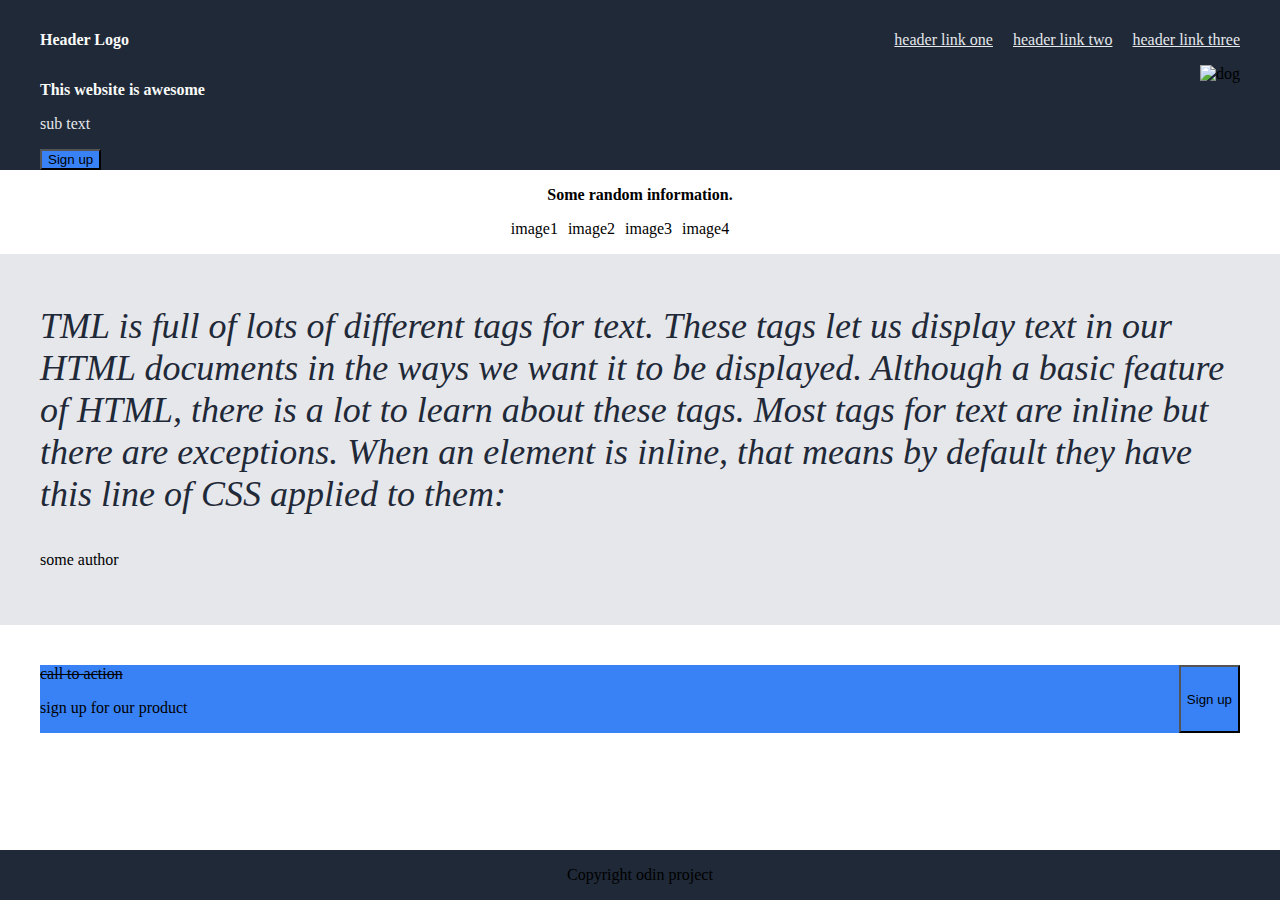
==== landing-page/index.html @ ef4be6ed "sort new directories out" ====
<!DOCTYPE html>
<html lang="en">
<head>
    <meta charset="UTF-8">
    <meta name="viewport" content="width=device-width, initial-scale=1.0">
    <link rel="stylesheet" href="style.css">
    <title>Document</title>
</head>
<body>
    <div class="header-background">
        <div class="header">
            <ul>
                <li class="first-one">Header Logo</li>
                <li class="right-header"><a href="#">header link one</a></li>
                <li class="right-header"><a href="#">header link two</a></li>
                <li class="right-header"><a href="#">header link three</a></li>
            </ul>
        </div>
        <div class="header-content">
            <div>
                <p class="first-p">This website is awesome</p>
                <p class="a">sub text</p>
                <button>Sign up</button>
            </div>
            <img src="../../Downloads/charlesdeluvio-Mv9hjnEUHR4-unsplash.jpg" alt="dog">    
        </div>
    </div>
    <div class="s-content">
        <p class="second-p">Some random information.</p>
        <ul class="second-l">
            <li>image1</li>
            <li>image2</li>
            <li>image3</li>
            <li>image4</li>
        </ul>
        <script>
            const MAX = 57
            let actual = MAX - 13
            percentage = actual / MAX 
        </script>
    </div>
    <div class="t-content">
        <p class="third-p">TML is full of lots of different tags for text. These tags let us display text in our HTML documents in the ways we want it to be displayed. Although a basic feature of HTML, there is a lot to learn about these tags. Most tags for text are inline but there are exceptions. When an element is inline, that means by default they have this line of CSS applied to them:</p>
        <p>some author</p>
    </div>
    <div class="blank">
        <div class="blue-button">
                <div>
                    <s>call to action</s>
                    <p>sign up for our product</p>
                </div>                                            
            <button class="s-button">Sign up</button>
        </div>
    </div>
    <div class="footer">
        <p class="p">Copyright odin project</p>
    </div>
</body>
</html>
---- landing-page/style.css ----
body {
    padding: 0;
    margin: auto;
}

.header-background , .footer {
    background-color: #1F2937;
}

.header-background {
    padding-left: 40px;
    padding-top: 15px;
}

ul {
    display: flex;
    list-style-type: none;
    padding-left: 0;
    padding-right: 40px;
    gap: 20px;
}

.first-one {
    color: #F9FAF8;
    font-weight: 700;
    margin-right: auto;
}

.header-content {
    display: flex;
}

img {
    max-height: 200px;
    width: auto;
    margin-left: auto;
    padding-right: 40px;
}

.t-content {
    background-color: #E5E7EB;
    padding: 40px;
    padding-top: 15px;
}

.first-p {
    color: #F9FAF8;
    font-weight: bold;
    font: 10px;
}

button {
    background-color: #3882f6;
}

a , .a {
    color: #E5E7EB;
}

.second-p {
    text-align: center;
    font-weight: 900;
}

.second-l {
    justify-content: center;
    gap: 10px;
} 

.third-p {
    font-style: italic;
    color: #1F2937;
    font-size: 36px;
}

.blue-button {
    display: flex;
    background-color: #3882f6;
    margin: 40px;
}

.s-button {
    margin-left: auto;
}

.footer {
    position: fixed;
    bottom: 0;
    left: 0;
    right: 0;
    display: flex;
    justify-content: center;
}

.p-footer {
    color: #F9FAF8
}
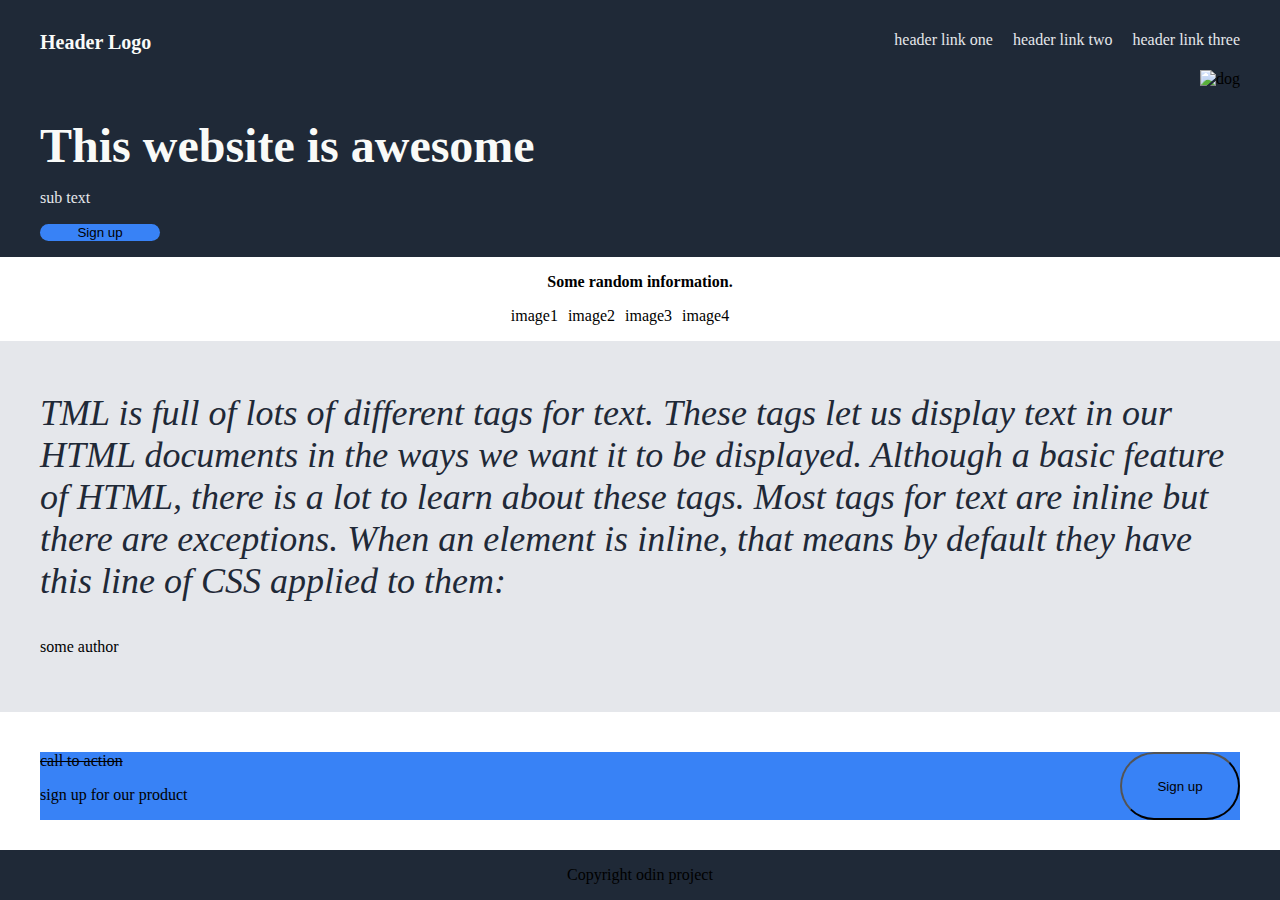
==== commit 6fa2fbd7: "update hero" ====
--- a/landing-page/index.html
+++ b/landing-page/index.html
@@ -10,17 +10,17 @@
     <div class="header-background">
         <div class="header">
             <ul>
-                <li class="first-one">Header Logo</li>
-                <li class="right-header"><a href="#">header link one</a></li>
-                <li class="right-header"><a href="#">header link two</a></li>
-                <li class="right-header"><a href="#">header link three</a></li>
+                <li id="first-one">Header Logo</li>
+                <li><a href="#">header link one</a></li>
+                <li><a href="#">header link two</a></li>
+                <li><a href="#">header link three</a></li>
             </ul>
         </div>
         <div class="header-content">
             <div>
-                <p class="first-p">This website is awesome</p>
-                <p class="a">sub text</p>
-                <button>Sign up</button>
+                <p id="first-p">This website is awesome</p>
+                <p id="a">sub text</p>
+                <button id="f-button">Sign up</button>
             </div>
             <img src="../../Downloads/charlesdeluvio-Mv9hjnEUHR4-unsplash.jpg" alt="dog">    
         </div>
--- a/landing-page/style.css
+++ b/landing-page/style.css
@@ -20,10 +20,11 @@
     gap: 20px;
 }
 
-.first-one {
+#first-one {
     color: #F9FAF8;
     font-weight: 700;
     margin-right: auto;
+    font-size: 20px;
 }
 
 .header-content {
@@ -43,18 +44,26 @@
     padding-top: 15px;
 }
 
-.first-p {
+#first-p {
     color: #F9FAF8;
     font-weight: bold;
-    font: 10px;
+    font-size: 48px;
+    margin-bottom: 0;
+}
+#f-button {
+    margin-bottom: 16px;
+    border: 0;
 }
 
 button {
     background-color: #3882f6;
+    border-radius: 180px;
+    width: 120px;
 }
 
-a , .a {
+a , #a {
     color: #E5E7EB;
+    text-decoration: none;
 }
 
 .second-p {
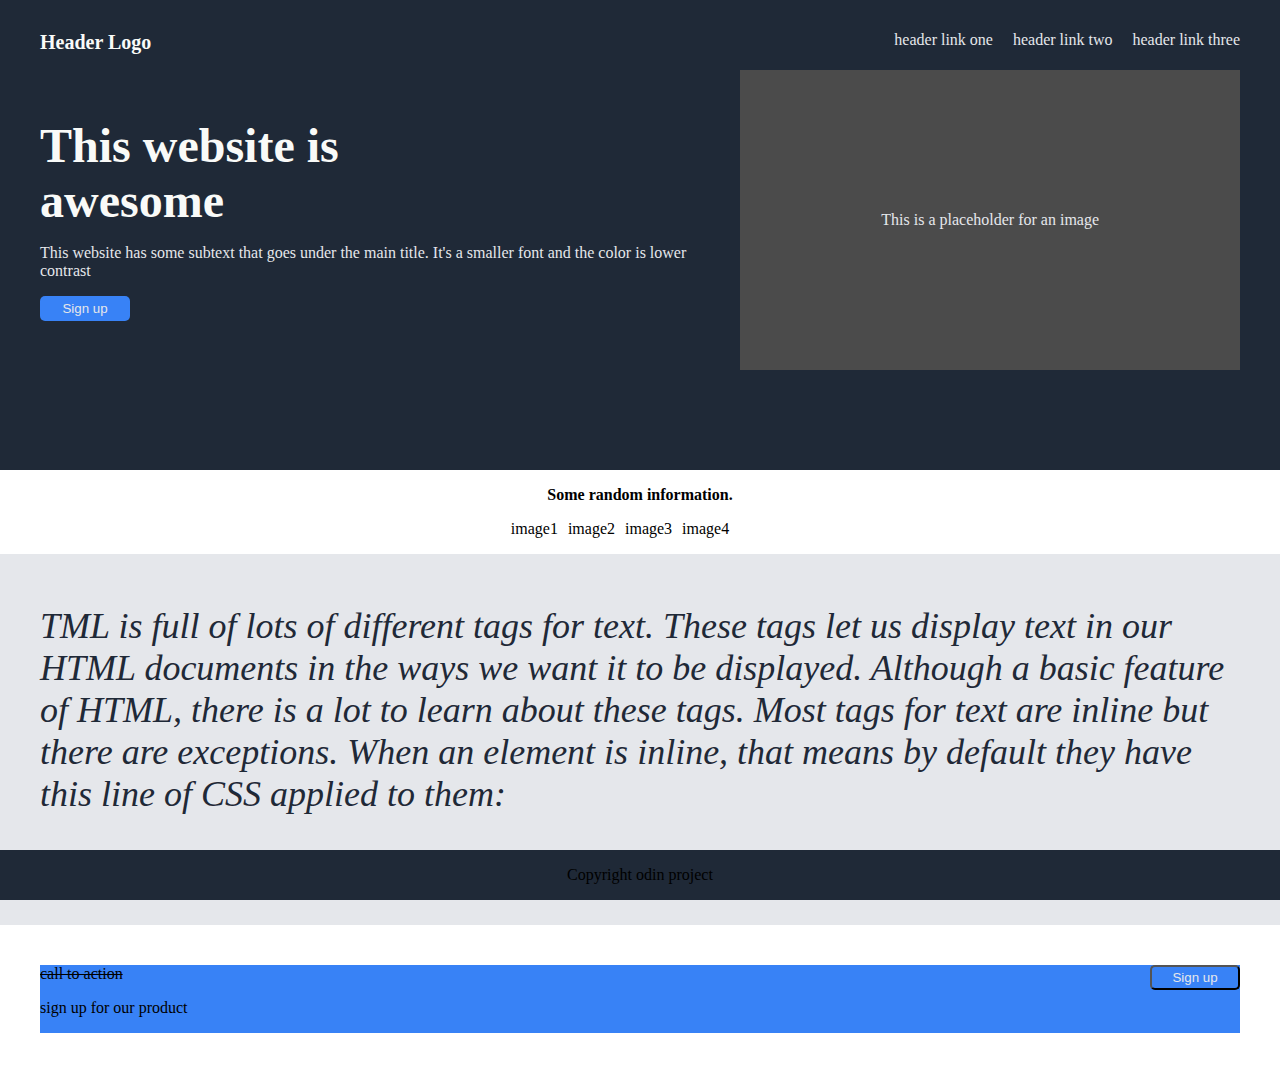
==== commit 06373528: "style hero content" ====
--- a/landing-page/index.html
+++ b/landing-page/index.html
@@ -8,9 +8,9 @@
 </head>
 <body>
     <div class="header-background">
-        <div class="header">
+        <div>
             <ul>
-                <li id="first-one">Header Logo</li>
+                <li id="listHeader">Header Logo</li>
                 <li><a href="#">header link one</a></li>
                 <li><a href="#">header link two</a></li>
                 <li><a href="#">header link three</a></li>
@@ -18,11 +18,11 @@
         </div>
         <div class="header-content">
             <div>
-                <p id="first-p">This website is awesome</p>
-                <p id="a">sub text</p>
-                <button id="f-button">Sign up</button>
+                <p id="title">This website is awesome</p>
+                <p id="subtext">This website has some subtext that goes under the main title. It's a smaller font and the color is lower contrast</p>
+                <button id="buttonHeader">Sign up</button>
             </div>
-            <img src="../../Downloads/charlesdeluvio-Mv9hjnEUHR4-unsplash.jpg" alt="dog">    
+            <div class="image1">This is a placeholder for an image</div>
         </div>
     </div>
     <div class="s-content">
--- a/landing-page/style.css
+++ b/landing-page/style.css
@@ -20,7 +20,7 @@
     gap: 20px;
 }
 
-#first-one {
+#listHeader {
     color: #F9FAF8;
     font-weight: 700;
     margin-right: auto;
@@ -29,43 +29,49 @@
 
 .header-content {
     display: flex;
+    height: 400px;
 }
-
-img {
-    max-height: 200px;
-    width: auto;
-    margin-left: auto;
-    padding-right: 40px;
-}
-
 .t-content {
     background-color: #E5E7EB;
     padding: 40px;
     padding-top: 15px;
 }
 
-#first-p {
+#title {
     color: #F9FAF8;
     font-weight: bold;
     font-size: 48px;
     margin-bottom: 0;
+    width: 400px;
 }
-#f-button {
+a , #subtext {
+    color: #E5E7EB;
+    text-decoration: none;    
+}
+#buttonHeader {
     margin-bottom: 16px;
-    border: 0;
+    border: 0;    
 }
-
+.image1 {
+    background-color: #4b4b4b;
+    margin-right: 40px;
+    margin-left: auto;
+    margin-bottom: 100px;
+    display: flex;
+    justify-content: center;
+    align-items: center;
+    width: 500px;
+    height: 300px;  
+    color: #E5E7EB;
+}
 button {
     background-color: #3882f6;
-    border-radius: 180px;
-    width: 120px;
+    border-radius: 5px;
+    width: 90px;
+    height: 25px;
+    color: #E5E7EB;
+    font-weight: 500;
 }
-
-a , #a {
-    color: #E5E7EB;
-    text-decoration: none;
-}
-
 .second-p {
     text-align: center;
     font-weight: 900;
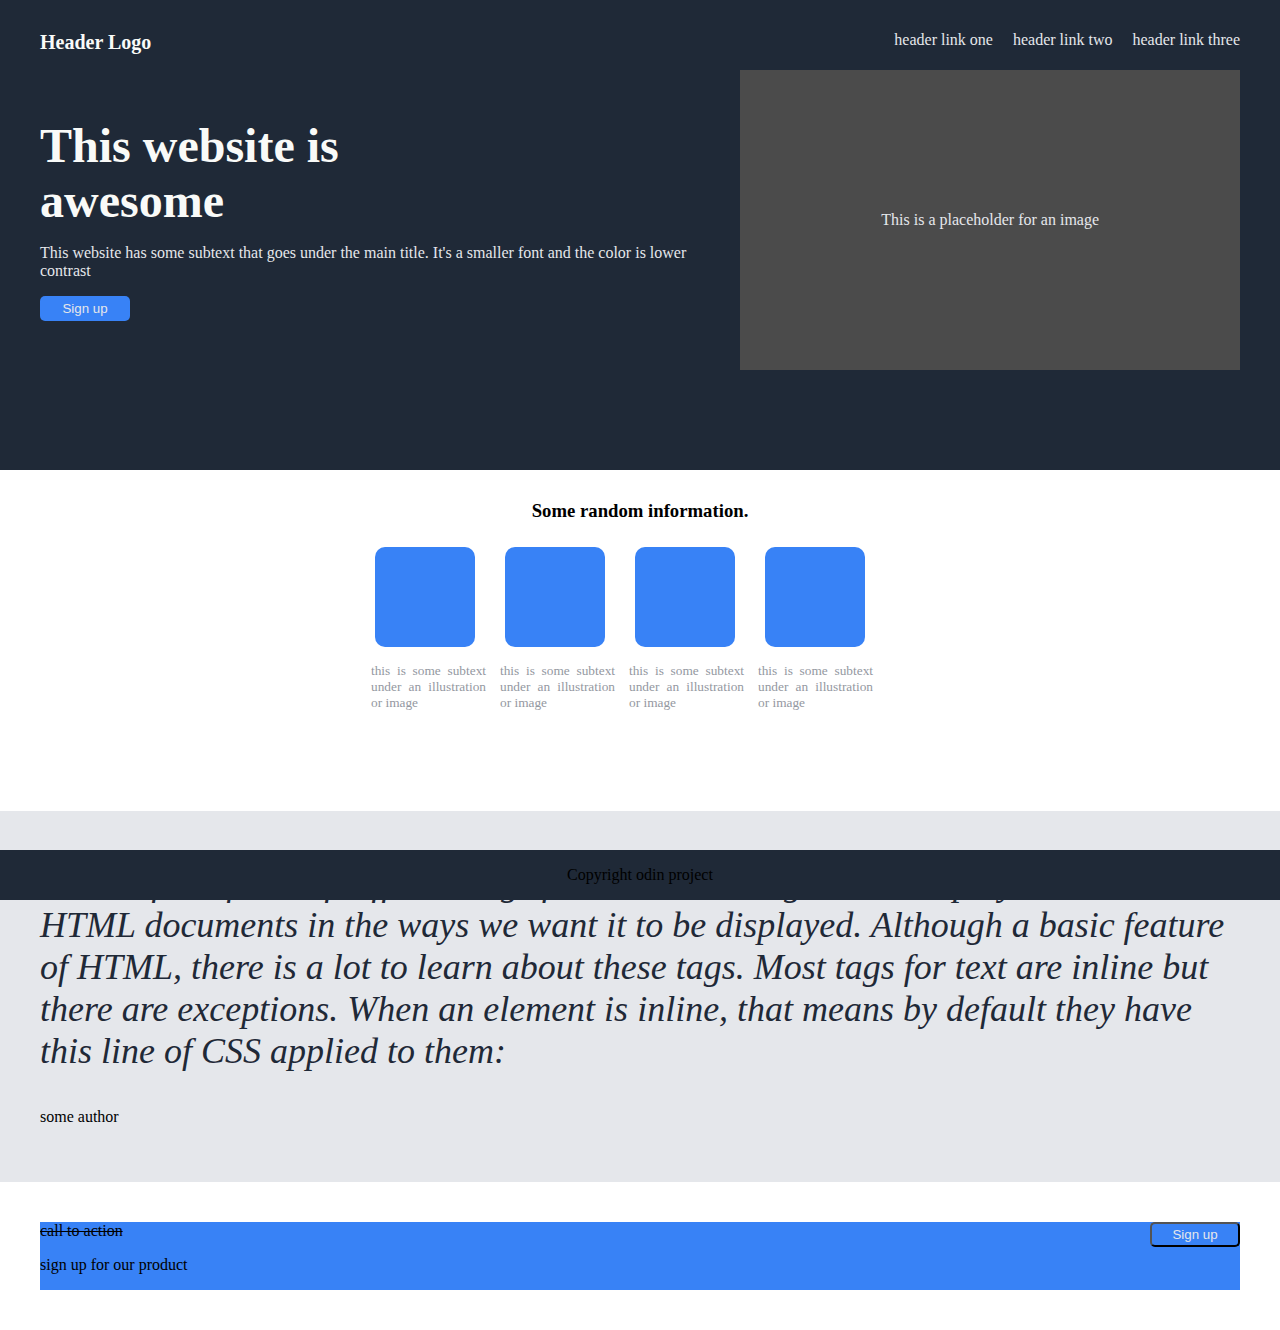
==== commit 5577adb0: "style random information" ====
--- a/landing-page/index.html
+++ b/landing-page/index.html
@@ -25,13 +25,19 @@
             <div class="image1">This is a placeholder for an image</div>
         </div>
     </div>
-    <div class="s-content">
-        <p class="second-p">Some random information.</p>
-        <ul class="second-l">
-            <li>image1</li>
-            <li>image2</li>
-            <li>image3</li>
-            <li>image4</li>
+    <div class="randomInformation">
+        <h3 style="text-align: center; margin-top: 30px;">Some random information.</h3>
+        <ul class="images">
+            <li></li>
+            <li></li>
+            <li></li>
+            <li></li>
+        </ul>
+        <ul class="subtext">
+            <li>this is some subtext under an illustration or image</li>
+            <li>this is some subtext under an illustration or image</li>
+            <li>this is some subtext under an illustration or image</li>
+            <li>this is some subtext under an illustration or image</li>
         </ul>
         <script>
             const MAX = 57
--- a/landing-page/style.css
+++ b/landing-page/style.css
@@ -63,6 +63,7 @@
     width: 500px;
     height: 300px;  
     color: #E5E7EB;
+
 }
 button {
     background-color: #3882f6;
@@ -72,16 +73,33 @@
     color: #E5E7EB;
     font-weight: 500;
 }
-.second-p {
-    text-align: center;
-    font-weight: 900;
+.images {
+    justify-content: center;
+    gap: 30px;
+    margin-top: 25px;
 }
-
-.second-l {
+.images > li {
+    border: 3px;
+    border-color: #3882f6;
+    background-color: #3882f6;
+    border-radius: 10px;
+    height: 100px;
+    width: 100px;
+}
+.subtext{
     justify-content: center;
     gap: 10px;
-} 
-
+    margin-bottom: 100px;
+}
+.subtext > li {
+    width: 120px;
+    text-align: justify;
+    font-weight: 500;
+    font-size: smaller;
+    color: #9498a1;
+    width: 115px;
+    margin-left: 4px;
+}
 .third-p {
     font-style: italic;
     color: #1F2937;
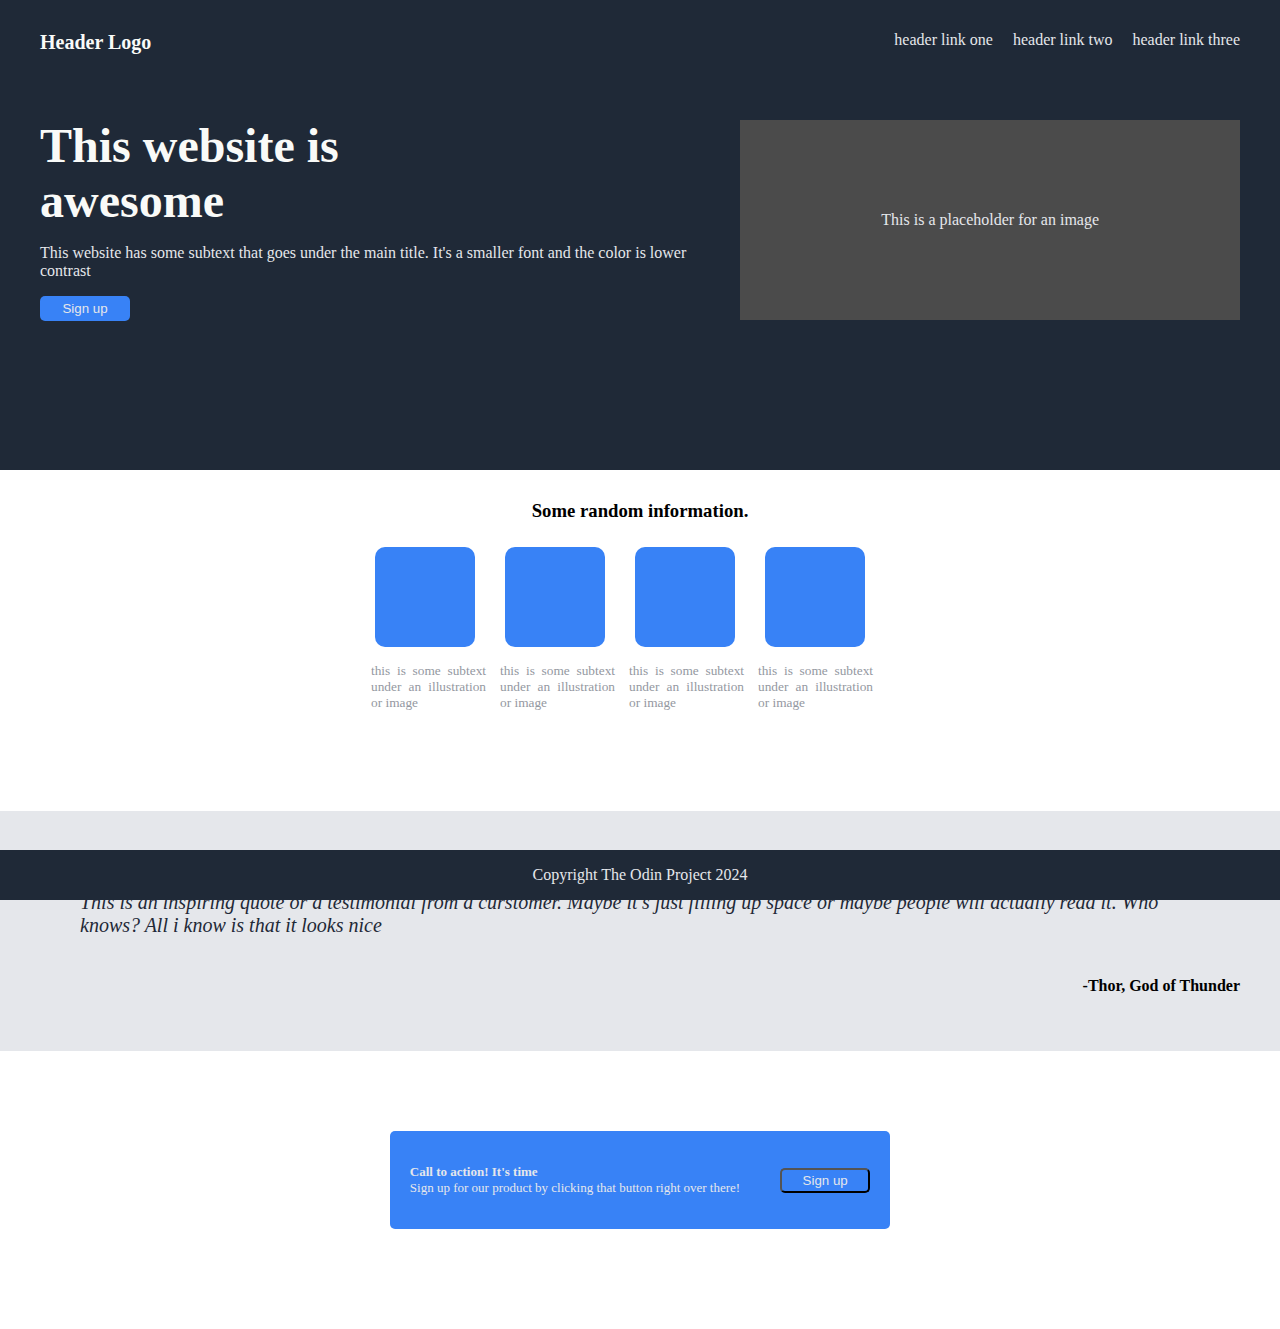
==== commit 3e9c65ce: "styleblue box" ====
--- a/landing-page/index.html
+++ b/landing-page/index.html
@@ -1,11 +1,13 @@
 <!DOCTYPE html>
 <html lang="en">
+
 <head>
     <meta charset="UTF-8">
     <meta name="viewport" content="width=device-width, initial-scale=1.0">
     <link rel="stylesheet" href="style.css">
     <title>Document</title>
 </head>
+
 <body>
     <div class="header-background">
         <div>
@@ -19,7 +21,8 @@
         <div class="header-content">
             <div>
                 <p id="title">This website is awesome</p>
-                <p id="subtext">This website has some subtext that goes under the main title. It's a smaller font and the color is lower contrast</p>
+                <p id="subtext">This website has some subtext that goes under the main title. It's a smaller font and
+                    the color is lower contrast</p>
                 <button id="buttonHeader">Sign up</button>
             </div>
             <div class="image1">This is a placeholder for an image</div>
@@ -45,21 +48,23 @@
             percentage = actual / MAX 
         </script>
     </div>
-    <div class="t-content">
-        <p class="third-p">TML is full of lots of different tags for text. These tags let us display text in our HTML documents in the ways we want it to be displayed. Although a basic feature of HTML, there is a lot to learn about these tags. Most tags for text are inline but there are exceptions. When an element is inline, that means by default they have this line of CSS applied to them:</p>
-        <p>some author</p>
+    <div class="message">
+        <p class="quote">This is an inspiring quote or a testimonial from a curstomer. Maybe it's just filling up space
+            or maybe people will actually read it. Who knows? All i know is that it looks nice</p>
+        <p>-Thor, God of Thunder</p>
     </div>
-    <div class="blank">
-        <div class="blue-button">
-                <div>
-                    <s>call to action</s>
-                    <p>sign up for our product</p>
-                </div>                                            
-            <button class="s-button">Sign up</button>
+    <div class="boxSupport">
+        <div class="blueSquare">
+            <div>
+                <p style="font-weight: bolder; margin-bottom: 0;">Call to action! It's time</p>
+                <p style="margin-top: 0;">Sign up for our product by clicking that button right over there!</p>
+            </div>
+            <button>Sign up</button>
         </div>
     </div>
     <div class="footer">
-        <p class="p">Copyright odin project</p>
+        <p style="color: #E5E7EB;">Copyright The Odin Project 2024</p>
     </div>
 </body>
+
 </html>--- a/landing-page/style.css
+++ b/landing-page/style.css
@@ -31,10 +31,10 @@
     display: flex;
     height: 400px;
 }
-.t-content {
+.message {
     background-color: #E5E7EB;
     padding: 40px;
-    padding-top: 15px;
+    margin: auto;
 }
 
 #title {
@@ -57,13 +57,13 @@
     margin-right: 40px;
     margin-left: auto;
     margin-bottom: 100px;
+    margin-top: 50px;
     display: flex;
     justify-content: center;
     align-items: center;
     width: 500px;
-    height: 300px;  
+    height: 200px;  
     color: #E5E7EB;
-
 }
 button {
     background-color: #3882f6;
@@ -100,22 +100,38 @@
     width: 115px;
     margin-left: 4px;
 }
-.third-p {
+.quote {
     font-style: italic;
     color: #1F2937;
-    font-size: 36px;
+    font-size: 20px;
+    text-align: start;
+    margin: 40px;
 }
-
-.blue-button {
+.quote + p {
+    text-align: end;
+    font-weight: bold;
+}
+.boxSupport {
+    display: flex;
+    justify-content: center;
+    padding: 40px;
+}
+.blueSquare {
     display: flex;
     background-color: #3882f6;
-    margin: 40px;
+    padding: 20px;
+    margin-top: 40px;
+    margin-bottom: 60px;
+    border-radius: 5px;
+    justify-content: space-evenly;
+    align-items: center;
+    gap: 40px;
+    width: auto;
 }
-
-.s-button {
-    margin-left: auto;
+.blueSquare > div > p {
+    color: #E5E7EB;
+    font-size: small;
 }
-
 .footer {
     position: fixed;
     bottom: 0;
@@ -123,8 +139,5 @@
     right: 0;
     display: flex;
     justify-content: center;
+    align-items: center;
 }
-
-.p-footer {
-    color: #F9FAF8
-}